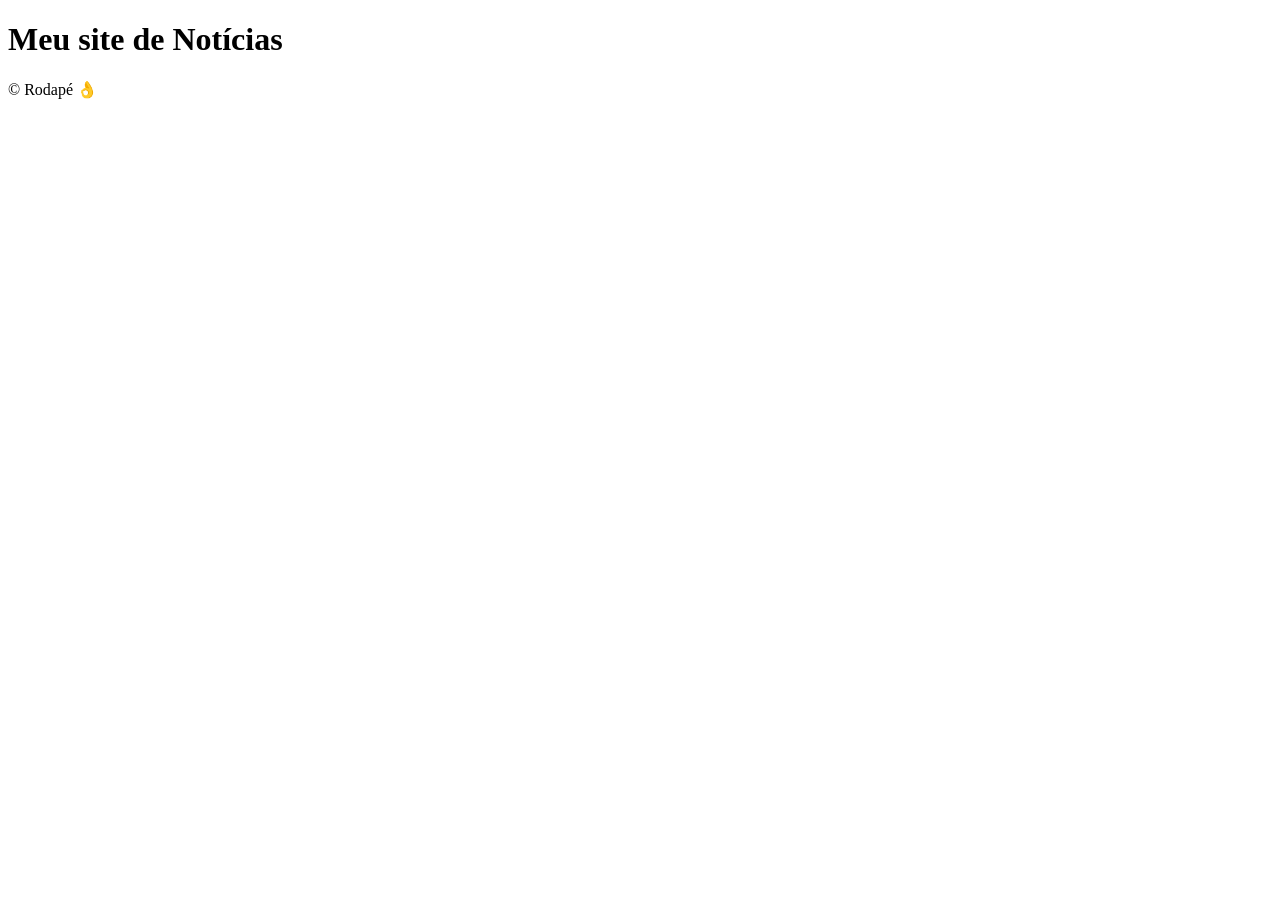
==== detalhe.html @ a7f1fb91 "página de detalhes add" ====
<!DOCTYPE html>
<html lang="pt-br">

<head>
    <meta charset="UTF-8">
    <meta name="viewport" content="width=device-width, initial-scale=1.0">
    <title>Detalhes da Notícia</title>
    <link rel="stylesheet" href="./assets/css/detalhe/estilo.css">
    <script src="./assets/js/detalhe.js"></script>
</head>

<body>
    <header>
        <div class="logo"></div>
        <h1 class="titulo">Meu site de Notícias</h1>
    </header>

    <main>
        <div id="container_detalhe" class="painel"></div>
    </main>

    <footer>&copy; Rodapé 👌</footer>

</body>

</html>
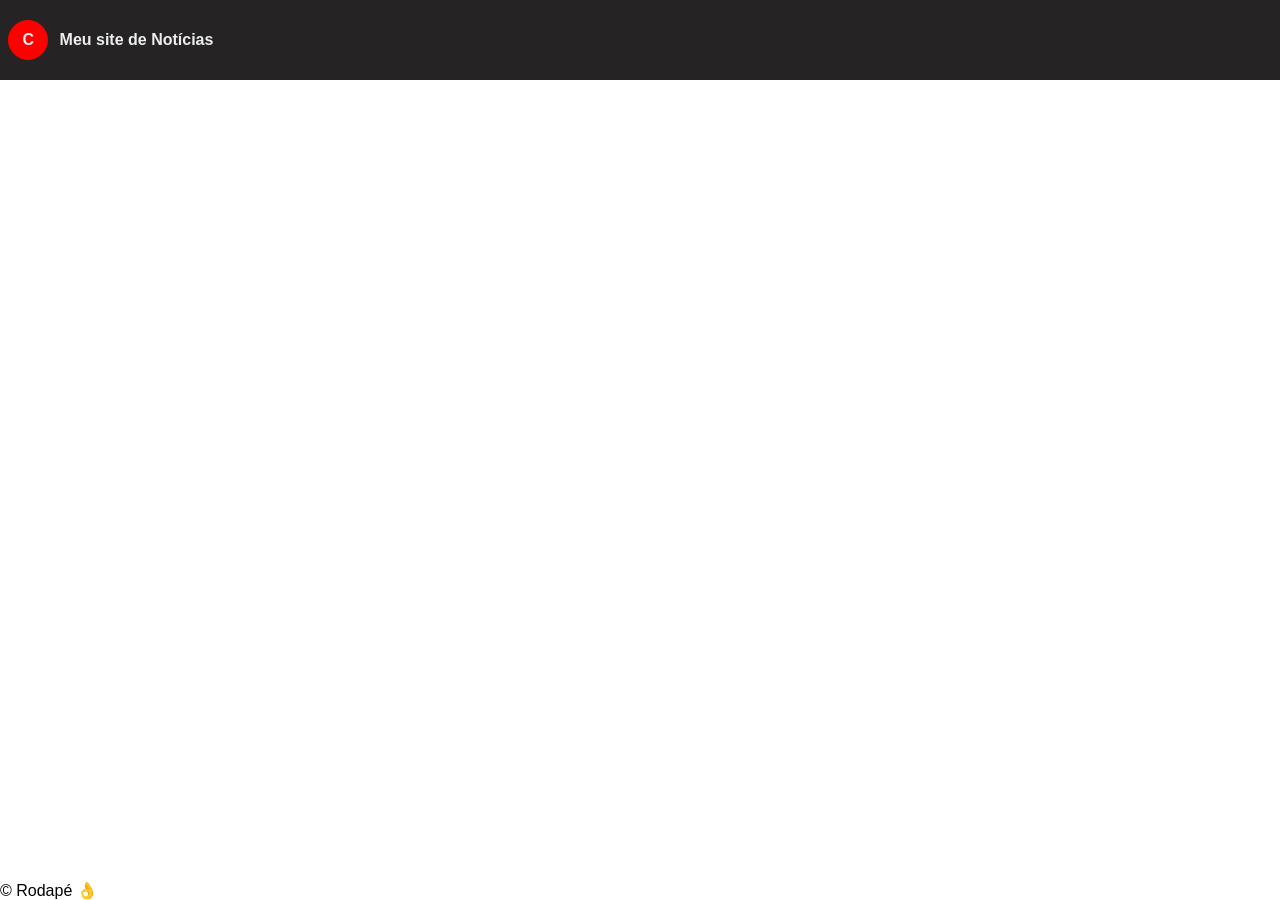
==== commit 93105de1: "js de detalhes add" ====
--- a/detalhe.html
+++ b/detalhe.html
@@ -11,7 +11,7 @@
 
 <body>
     <header>
-        <div class="logo"></div>
+        <div class="logo">C</div>
         <h1 class="titulo">Meu site de Notícias</h1>
     </header>
 
--- a/assets/css/detalhe/estilo.css
+++ b/assets/css/detalhe/estilo.css
@@ -0,0 +1,17 @@
+@import url("cabecalho.css");
+@import url("corpo.css");
+@import url("rodape.css");
+
+* {
+    font-family: "Segoe UI", Arial, sans-serif;
+    font-size: 16px;
+    margin: 0;
+    padding: 0;
+}
+
+body {
+    min-height: 100vh;
+    display: flex;
+    flex-direction: column;
+}
+
